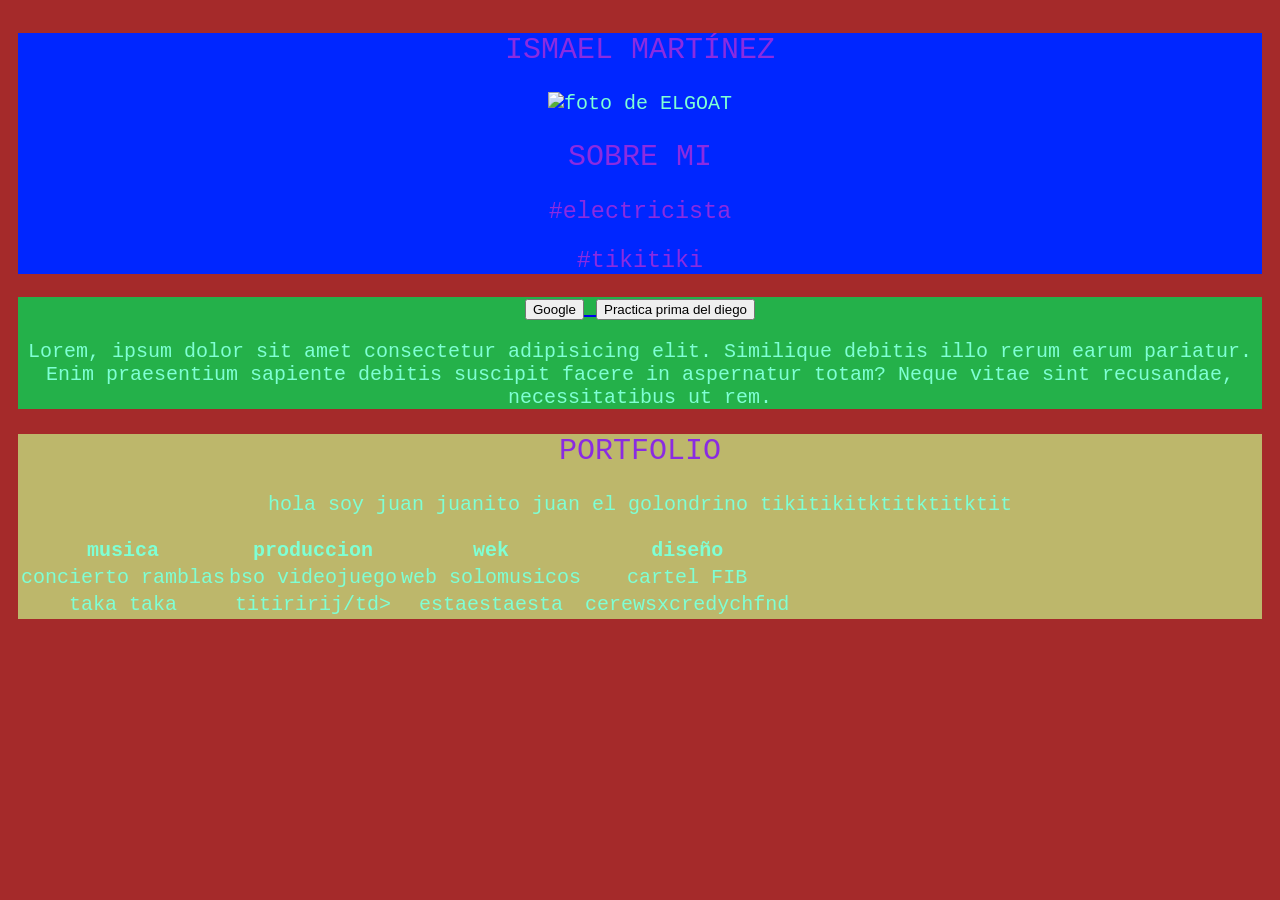
==== index.html @ f5f86fd7 "Add files via upload" ====
<!DOCTYPE html>  <!--esta linea siempre la tenemos que poner-->
<html lang="es">
    <!-- lo que pongamos en head no se visualiza en la wez. mientras que en el body si -->
    <!--para guardar archivo le damos control s-->

        <head>
        <title> CURRICULUM </title> <!--titulo de la pagina-->
        <link rel="stylesheet" href="estilos.css"> <!--Para vincular nuestros estilos-->
        <meta charset="utf-8"> <!--Para que pille nuestro teclado-->
        </head>
        <body>
            <div id="Diegogo"> 
                <h2> ISMAEL MARTÍNEZ </h2>
                <img src="imagenes/elnanix.png" alt="foto de ELGOAT" height="200">
                <h2> SOBRE MI </h2>
                <h3> #electricista </h3>
                <h3> #tikitiki </h3>
            </div>
            <div id="Peyote">
                <a href="https://www.google.com" target="_blank"> <!-- Ponemos el enlce y con el target decimos que el lnk se habra en otra ventana-->
                <button>Google</button>
                </a>
                <a href="practica1.html" target="_blank"> 
                <button>Practica prima del diego</button>  
                </a>
                <p>Lorem, ipsum dolor sit amet consectetur adipisicing elit. Similique debitis illo rerum earum pariatur. Enim praesentium sapiente debitis suscipit facere in aspernatur totam? Neque vitae sint recusandae, necessitatibus ut rem.</p>
            </div>
            <div id="Pijin">
                <h2>PORTFOLIO</h2>
                <p>hola soy juan juanito juan el golondrino tikitikitktitktitktit</p>
                <table>
                    <tr><!--Con esto hacemos filas, la r de row (fila)-->
                        <th>musica</th><!--con esto hacemos columnas que seran cabecera-->
                        <th>produccion</th>
                        <th>wek</th>
                        <th>diseño</th>
                    </tr>
                    <tr>
                        <td>concierto ramblas</td><!--con td hacemos columnas pero no principales-->
                        <td>bso videojuego</td>
                        <td>web solomusicos</td>
                        <td>cartel FIB</td>
                    </tr>
                    <tr>
                        <td>taka taka</td>
                        <td>titiririj/td>
                        <td>estaestaesta</td>
                        <td>cerewsxcredychfnd</td>
                    </tr>
                </table>



            </div>





        </body>



</html>
---- estilos.css ----
body{
    font-family: 'Courier New', Courier, monospace; /*Fuente de la letra del body */
    font-size: 20px; /*Tamaño de la fuente*/
    margin: 5px 15px 5px 15px; /*Tamaño del margen, top, right, bottom, left */
    padding: 3px; /* Espacio entre parrafos*/
    color: aquamarine;
    text-align: center;
    background-color: brown;

}

h1,h2,h3,h4,h5 {
    color: blueviolet;
    font-weight: 400; /*Lo negras que queremos las letras*/
    text-align: center; 
}

#Diegogo{
    background-color: rgb(0, 38, 255);
}
#Peyote{
    background-color: rgb(36, 177, 74);
}
#Pijin{
    background-color: darkkhaki;
}
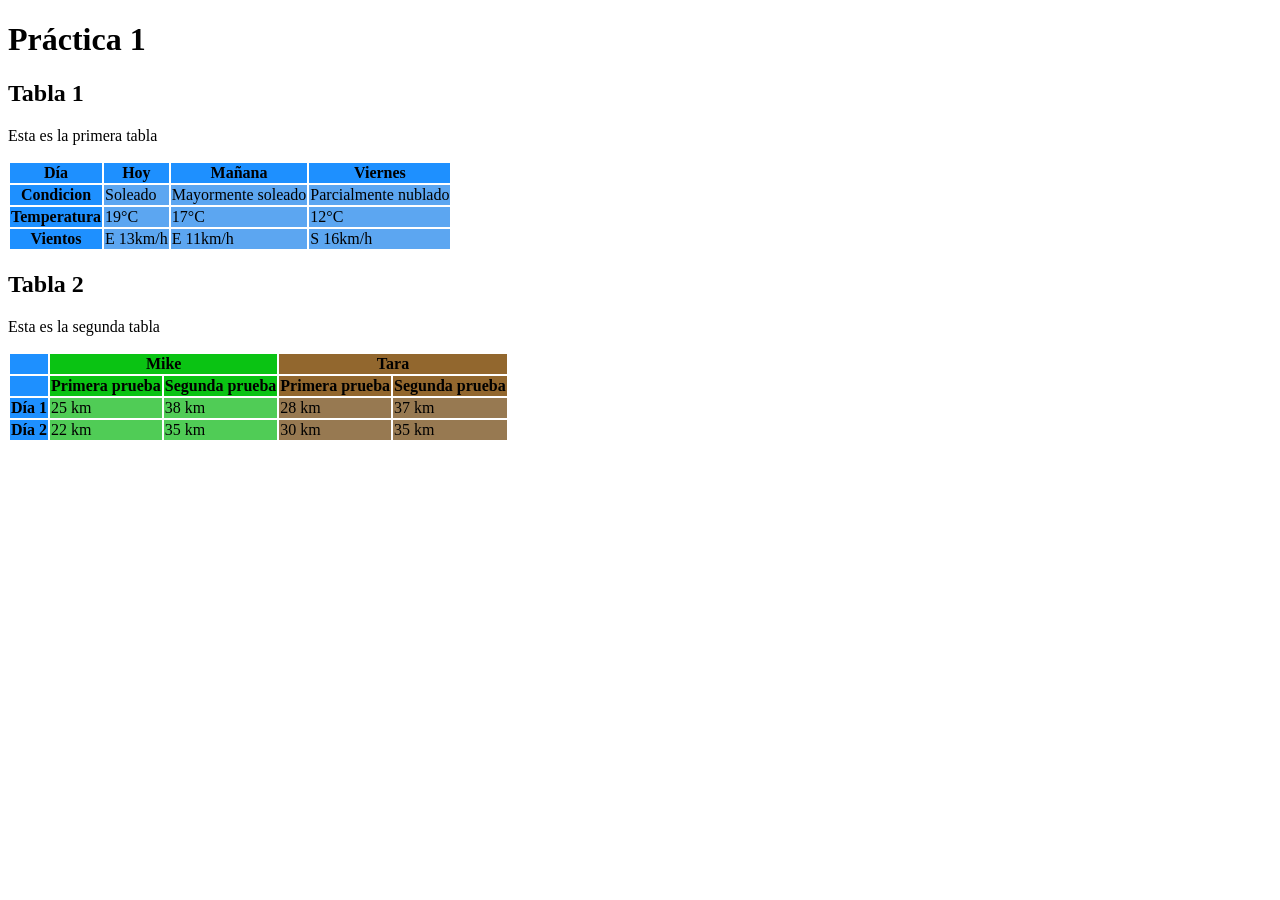
==== commit ad3d0fde: "Add files via upload" ====
--- a/index.html
+++ b/index.html
@@ -1,64 +1,89 @@
-<!DOCTYPE html>  <!--esta linea siempre la tenemos que poner-->
+<!DOCTYPE html>
 <html lang="es">
-    <!-- lo que pongamos en head no se visualiza en la wez. mientras que en el body si -->
-    <!--para guardar archivo le damos control s-->
+    <head>
+        <title>Ismael Martínez Practica 1</title>
+        <meta charset="utf-8">
+        <link rel="stylesheet" href="practica1.css"
+    </head>
+    <body>
+         <div>
+            <h1>Práctica 1</h1>
+            <h2>Tabla 1</h2>
+            <p>Esta es la primera tabla</p>
+        </div>
+        <div id="Tabla1">
+            <table>
+                <tr>
+                    <th style="background-color: dodgerblue;">Día</th>
+                    <th style="background-color: dodgerblue;">Hoy</th>
+                    <th style="background-color: dodgerblue;">Mañana</th>
+                    <th style="background-color: dodgerblue;">Viernes</th>
+                </tr>
+                <tr>
+                    <th style="background-color: dodgerblue;">Condicion</th>
+                    <td style="background-color: rgb(92, 166, 241);">Soleado</td>
+                    <td style="background-color: rgb(92, 166, 241);">Mayormente soleado</td>
+                    <td style="background-color: rgb(92, 166, 241);">Parcialmente nublado</td>
+                </tr>
+                <tr>
+                    <th style="background-color: dodgerblue;">Temperatura</th>
+                    <td style="background-color: rgb(92, 166, 241);">19°C</td>
+                    <td style="background-color: rgb(92, 166, 241);">17°C</td>
+                    <td style="background-color: rgb(92, 166, 241);">12°C</td>
+                </tr>
+                <tr>
+                    <th style="background-color: dodgerblue;">Vientos</th>
+                    <td style="background-color: rgb(92, 166, 241);">E 13km/h</td>
+                    <td style="background-color: rgb(92, 166, 241);">E 11km/h</td>
+                    <td style="background-color: rgb(92, 166, 241);">S 16km/h</td>
+                </tr>
 
-        <head>
-        <title> CURRICULUM </title> <!--titulo de la pagina-->
-        <link rel="stylesheet" href="estilos.css"> <!--Para vincular nuestros estilos-->
-        <meta charset="utf-8"> <!--Para que pille nuestro teclado-->
-        </head>
-        <body>
-            <div id="Diegogo"> 
-                <h2> ISMAEL MARTÍNEZ </h2>
-                <img src="imagenes/elnanix.png" alt="foto de ELGOAT" height="200">
-                <h2> SOBRE MI </h2>
-                <h3> #electricista </h3>
-                <h3> #tikitiki </h3>
-            </div>
-            <div id="Peyote">
-                <a href="https://www.google.com" target="_blank"> <!-- Ponemos el enlce y con el target decimos que el lnk se habra en otra ventana-->
-                <button>Google</button>
-                </a>
-                <a href="practica1.html" target="_blank"> 
-                <button>Practica prima del diego</button>  
-                </a>
-                <p>Lorem, ipsum dolor sit amet consectetur adipisicing elit. Similique debitis illo rerum earum pariatur. Enim praesentium sapiente debitis suscipit facere in aspernatur totam? Neque vitae sint recusandae, necessitatibus ut rem.</p>
-            </div>
-            <div id="Pijin">
-                <h2>PORTFOLIO</h2>
-                <p>hola soy juan juanito juan el golondrino tikitikitktitktitktit</p>
-                <table>
-                    <tr><!--Con esto hacemos filas, la r de row (fila)-->
-                        <th>musica</th><!--con esto hacemos columnas que seran cabecera-->
-                        <th>produccion</th>
-                        <th>wek</th>
-                        <th>diseño</th>
-                    </tr>
-                    <tr>
-                        <td>concierto ramblas</td><!--con td hacemos columnas pero no principales-->
-                        <td>bso videojuego</td>
-                        <td>web solomusicos</td>
-                        <td>cartel FIB</td>
-                    </tr>
-                    <tr>
-                        <td>taka taka</td>
-                        <td>titiririj/td>
-                        <td>estaestaesta</td>
-                        <td>cerewsxcredychfnd</td>
-                    </tr>
-                </table>
+            
+            </table>
+        </div>
+        <div>
+            <h2>Tabla 2</h2>
+            <p>Esta es la segunda tabla</p>
+        </div>
+        <div id="Tabla2">
+            <table>
+                <tr>
+                    <th style="background-color: dodgerblue;"></th>
+                    <th style="background-color: rgb(10, 195, 19);"colspan="2">Mike</th>
+                    <th style="background-color: rgb(146, 103, 46);"colspan="2">Tara</th>
+                </tr>
+                <tr>
+                    <th style="background-color: dodgerblue;"></th>
+                    <th style="background-color: rgb(10, 195, 19);">Primera prueba</th>
+                    <th style="background-color: rgb(10, 195, 19);">Segunda prueba</th>
+                    <th style="background-color: rgb(146, 103, 46);">Primera prueba</th>
+                    <th style="background-color: rgb(146, 103, 46);">Segunda prueba</th>
+                </tr>
+                <tr>
+                    <th style="background-color: dodgerblue;">Día 1</th>
+                    <td style="background-color: rgb(80, 204, 86);">25 km</td>
+                    <td style="background-color: rgb(80, 204, 86);">38 km</td>
+                    <td style="background-color: rgb(151, 121, 81);">28 km</td>
+                    <td style="background-color: rgb(151, 121, 81);">37 km</td>
+                </tr>
+                <tr>
+                    <th style="background-color: dodgerblue;">Día 2</th>
+                    <td style="background-color: rgb(80, 204, 86);">22 km</td>
+                    <td style="background-color: rgb(80, 204, 86);">35 km</td>
+                    <td style="background-color: rgb(151, 121, 81);">30 km</td>
+                    <td style="background-color: rgb(151, 121, 81);">35 km</td>
+                </tr>
+
+
+            </table>
 
 
 
-            </div>
+        </div>
+
+
+    </body>
 
 
 
-
-
-        </body>
-
-
-
-</html>+</html>
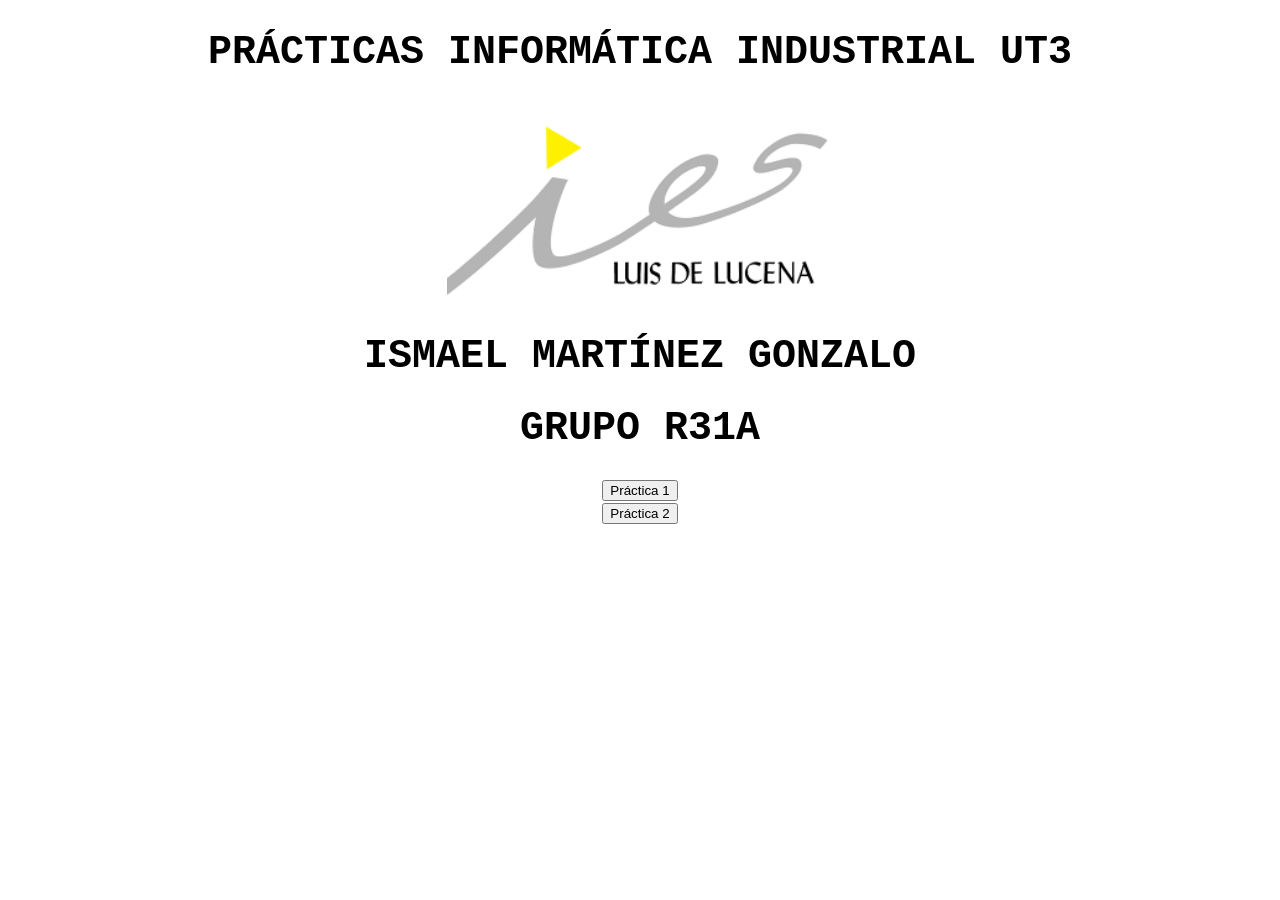
==== commit 35c62965: "Add files via upload" ====
--- a/index.html
+++ b/index.html
@@ -1,89 +1,28 @@
 <!DOCTYPE html>
 <html lang="es">
-    <head>
-        <title>Ismael Martínez Practica 1</title>
+
+        <head>
+        <title> PRACTICAS ISMAEL MG </title>
+        <link rel="stylesheet" href="estilos.css"> <!--Para vincular nuestros estilos-->
         <meta charset="utf-8">
-        <link rel="stylesheet" href="practica1.css"
-    </head>
-    <body>
-         <div>
-            <h1>Práctica 1</h1>
-            <h2>Tabla 1</h2>
-            <p>Esta es la primera tabla</p>
-        </div>
-        <div id="Tabla1">
-            <table>
-                <tr>
-                    <th style="background-color: dodgerblue;">Día</th>
-                    <th style="background-color: dodgerblue;">Hoy</th>
-                    <th style="background-color: dodgerblue;">Mañana</th>
-                    <th style="background-color: dodgerblue;">Viernes</th>
-                </tr>
-                <tr>
-                    <th style="background-color: dodgerblue;">Condicion</th>
-                    <td style="background-color: rgb(92, 166, 241);">Soleado</td>
-                    <td style="background-color: rgb(92, 166, 241);">Mayormente soleado</td>
-                    <td style="background-color: rgb(92, 166, 241);">Parcialmente nublado</td>
-                </tr>
-                <tr>
-                    <th style="background-color: dodgerblue;">Temperatura</th>
-                    <td style="background-color: rgb(92, 166, 241);">19°C</td>
-                    <td style="background-color: rgb(92, 166, 241);">17°C</td>
-                    <td style="background-color: rgb(92, 166, 241);">12°C</td>
-                </tr>
-                <tr>
-                    <th style="background-color: dodgerblue;">Vientos</th>
-                    <td style="background-color: rgb(92, 166, 241);">E 13km/h</td>
-                    <td style="background-color: rgb(92, 166, 241);">E 11km/h</td>
-                    <td style="background-color: rgb(92, 166, 241);">S 16km/h</td>
-                </tr>
-
-            
-            </table>
-        </div>
-        <div>
-            <h2>Tabla 2</h2>
-            <p>Esta es la segunda tabla</p>
-        </div>
-        <div id="Tabla2">
-            <table>
-                <tr>
-                    <th style="background-color: dodgerblue;"></th>
-                    <th style="background-color: rgb(10, 195, 19);"colspan="2">Mike</th>
-                    <th style="background-color: rgb(146, 103, 46);"colspan="2">Tara</th>
-                </tr>
-                <tr>
-                    <th style="background-color: dodgerblue;"></th>
-                    <th style="background-color: rgb(10, 195, 19);">Primera prueba</th>
-                    <th style="background-color: rgb(10, 195, 19);">Segunda prueba</th>
-                    <th style="background-color: rgb(146, 103, 46);">Primera prueba</th>
-                    <th style="background-color: rgb(146, 103, 46);">Segunda prueba</th>
-                </tr>
-                <tr>
-                    <th style="background-color: dodgerblue;">Día 1</th>
-                    <td style="background-color: rgb(80, 204, 86);">25 km</td>
-                    <td style="background-color: rgb(80, 204, 86);">38 km</td>
-                    <td style="background-color: rgb(151, 121, 81);">28 km</td>
-                    <td style="background-color: rgb(151, 121, 81);">37 km</td>
-                </tr>
-                <tr>
-                    <th style="background-color: dodgerblue;">Día 2</th>
-                    <td style="background-color: rgb(80, 204, 86);">22 km</td>
-                    <td style="background-color: rgb(80, 204, 86);">35 km</td>
-                    <td style="background-color: rgb(151, 121, 81);">30 km</td>
-                    <td style="background-color: rgb(151, 121, 81);">35 km</td>
-                </tr>
-
-
-            </table>
+        </head>
+        <body>
+            <div id=1> 
+                <h1> PRÁCTICAS INFORMÁTICA INDUSTRIAL UT3 </h1>
+                <img src="imagenes/lucena.png" alt="logo" height="200">
+                <h1> ISMAEL MARTÍNEZ GONZALO </h1>
+                <h1> GRUPO R31A </h1>
+            </div>
+            <div id="2">
+                <a href="practica1.html" target="_blank"> 
+                <button>Práctica 1</button>  
+            </div>
+            <div id="3">
+                <a href="practica2.html" target="_blank"> 
+                <button>Práctica 2</button>  
+            </div>
+        </body>
 
 
 
-        </div>
-
-
-    </body>
-
-
-
-</html>
+</html>
--- a/estilos.css
+++ b/estilos.css
@@ -0,0 +1,10 @@
+body{
+    font-family: 'Courier New', Courier, monospace; /*Fuente de la letra del body */
+    font-size: 20px; /*Tamaño de la fuente*/
+    margin: auto;
+    padding: 3px; /* Espacio entre parrafos*/
+    color: rgb(0, 0, 0);
+    text-align: center;
+    background-color: rgb(255, 255, 255);
+
+}
